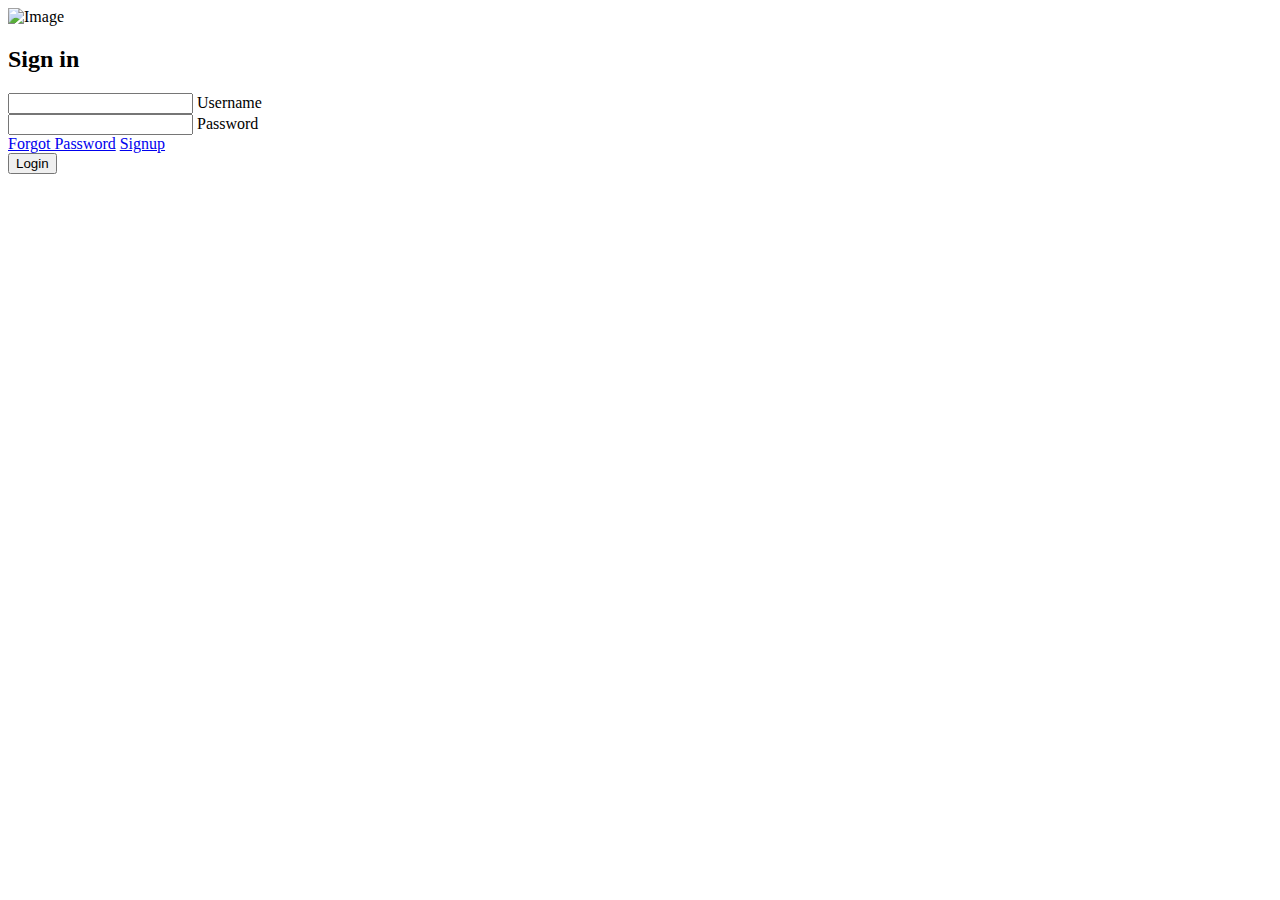
==== src/main/resources/templates/custom-login.html @ 4ebfea8d "Added custom login form" ====
<!DOCTYPE html>
<html lang="en" xmlns:th="http://www.thymeleaf.org">
<head>
    <meta charset="UTF-8">
    <meta name="viewport" content="width=device-width, initial-scale=1">
    <link rel="stylesheet" th:href="@{/css/styles.css}" />
    <title>Login</title>
</head>
<body>
<div class="bg-image">
    <img th:src="@{/images/bg-original.jpg}" alt="Image">
</div>
<div class="box">
    <span class="borderLine"></span>
    <form action="#" th:action="@{/authenticateTheUser}" method="post">
        <h2>Sign in</h2>
        <div class="inputBox">
            <input type="text" name="username" required>
            <span>Username</span>
            <i></i>
        </div>
        <div class="inputBox">
            <input type="password" name="password" required>
            <span>Password</span>
            <i></i>
        </div>
        <div class="links">
            <a href="#">Forgot Password</a>
            <a href="#">Signup</a>
        </div>
        <input type="submit" id="submit" value="Login">
    </form>
</div>
</body>
</html>
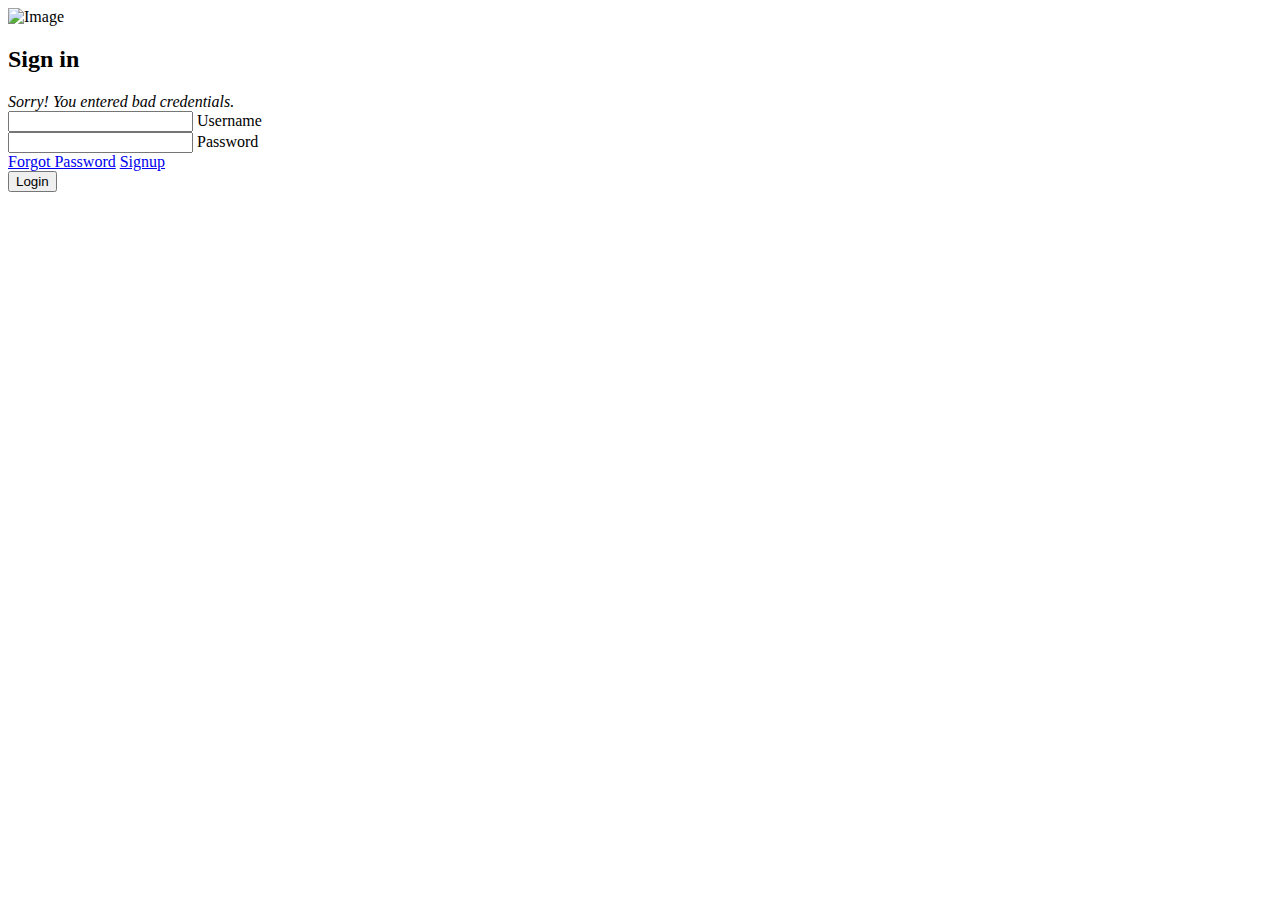
==== commit 5e3795d6: "Added Error Message on failed login" ====
--- a/src/main/resources/templates/custom-login.html
+++ b/src/main/resources/templates/custom-login.html
@@ -14,6 +14,9 @@
     <span class="borderLine"></span>
     <form action="#" th:action="@{/authenticateTheUser}" method="post">
         <h2>Sign in</h2>
+        <div class="error" th:if="${param.error}">
+            <i>Sorry! You entered bad credentials.</i>
+        </div>
         <div class="inputBox">
             <input type="text" name="username" required>
             <span>Username</span>
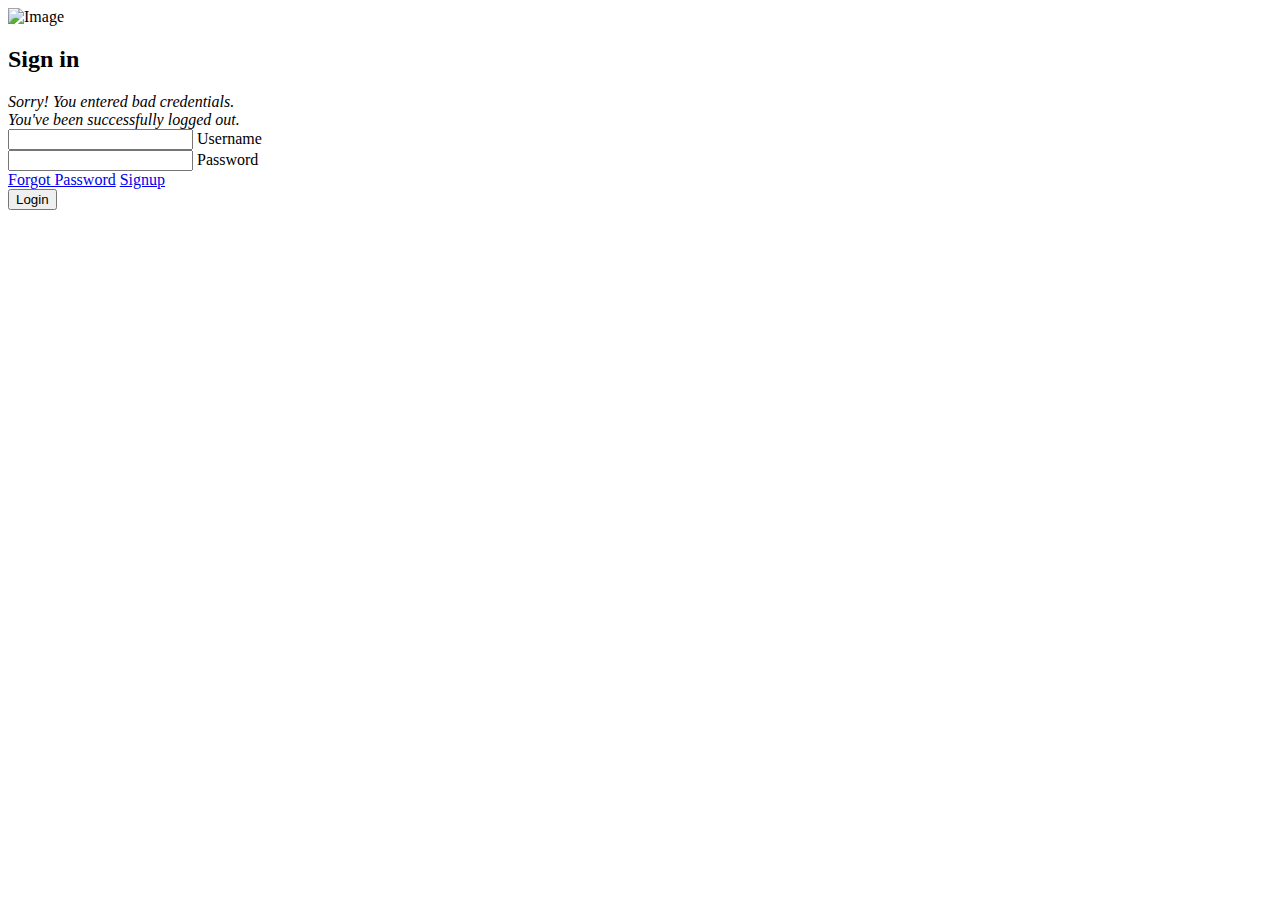
==== commit 2a3f5f0d: "Added log out functionality" ====
--- a/src/main/resources/templates/custom-login.html
+++ b/src/main/resources/templates/custom-login.html
@@ -16,6 +16,9 @@
         <h2>Sign in</h2>
         <div class="error" th:if="${param.error}">
             <i>Sorry! You entered bad credentials.</i>
+        </div>
+        <div class="success" th:if="${param.logout}">
+            <i>You've been successfully logged out.</i>
         </div>
         <div class="inputBox">
             <input type="text" name="username" required>
